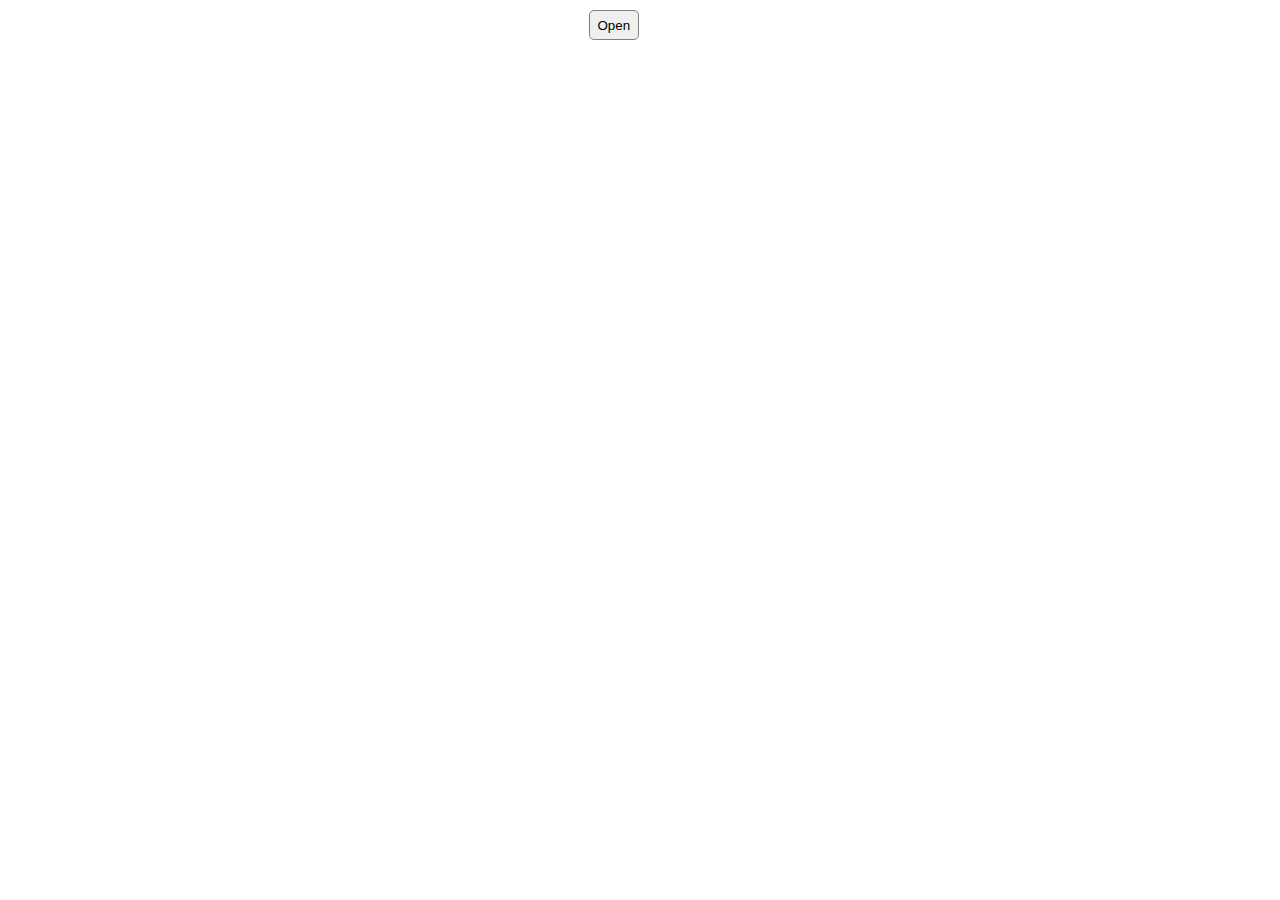
==== calculator.html @ 50366094 "Create calculator.html" ====
<!DOCTYPE html>
<html>
	<head>
    	<style>
          #calculator {
              background-color: lightgray;
              padding: 5px;
              padding-top: 0px;
              border-radius: 5px;
              width: 101px;
              position: absolute;
              top: 60px;
              margin: auto;
          }

          span {
              position: relative;
              left: 90px;
              cursor: pointer;
          }

          .calc-button {
              width: 22px;
              cursor: pointer;
              border: 1px solid gray;
              outline: none;
          }

          #open {
              width: 50px;
              height: 30px;
              border-radius: 5px;
              position: absolute;
              top: 10px;
              cursor: pointer;
              border: 1px solid gray;
              outline: none;
              left: 46%;
          }

          button:hover {
              background-color: lightgray;
              border: 1px solid gray;
          }

          input {
              width: 93px;
              margin-bottom: 3px;
          }
        </style>
    </head>
	<body>
        <button id="open">Open</button>
    <dialog id="calculator">
        <span>&times;</span>
        <input disabled="true">
        <br>
        <button class="calc-button">1</button>
        <button class="calc-button">2</button>
        <button class="calc-button">3</button>
        <button class="calc-button">4</button>
        <br>
        <button class="calc-button">5</button>
        <button class="calc-button">6</button>
        <button class="calc-button">7</button>
        <button class="calc-button">8</button>
        <br>
        <button class="calc-button">9</button>
        <button class="calc-button">0</button>
        <button class="calc-button">.</button>
        <button class="calc-button">+</button>
        <br>
        <button class="calc-button">-</button>
        <button style="padding-bottom:2px;" class="calc-button">(</button>
        <button style="padding-bottom:2px;" class="calc-button">)</button>
        <button class="calc-button">x</button>
        <br>
        <button class="calc-button">÷</button>
        <button class="calc-button">^</button>
   <button class="calc-button">√</button>
        <button class="calc-button">C</button>
        <button class="calc-button">=</button>
    </dialog>

    <script>
var button = document.getElementsByTagName("button");
var input = document.getElementsByTagName("input");

function onClickEvent(e) {
    input[0].value += e.target.firstChild.nodeValue;
}
for (var i = 1; i <= 15; i++) {
    button[i].addEventListener("click", onClickEvent)
}
button[16].addEventListener("click", function() {
    input[0].value += "*"
})
button[17].addEventListener("click", function() {
    input[0].value += "/"
})
button[18].addEventListener("click", function() {
    input[0].value += "**"
})
button[19].addEventListener('click', function () {
 input[0].value += 'Math.sqrt(';
})
button[20].addEventListener('click', function () {
 input[0].value = '';
});
button[21].addEventListener('click', function () {
 if (eval(input[0].value) !== undefined) {
   input[0].value = eval(input[0].value);
 }
});
var openBtn = document.getElementById("open");
openBtn.onclick = function() {
    document.getElementById("calculator").show();
}
var closeBtn = document.getElementsByTagName("span")[0];
closeBtn.onclick = function() {
    document.getElementById("calculator").close();
}
	
    </script>
</body>
</html>
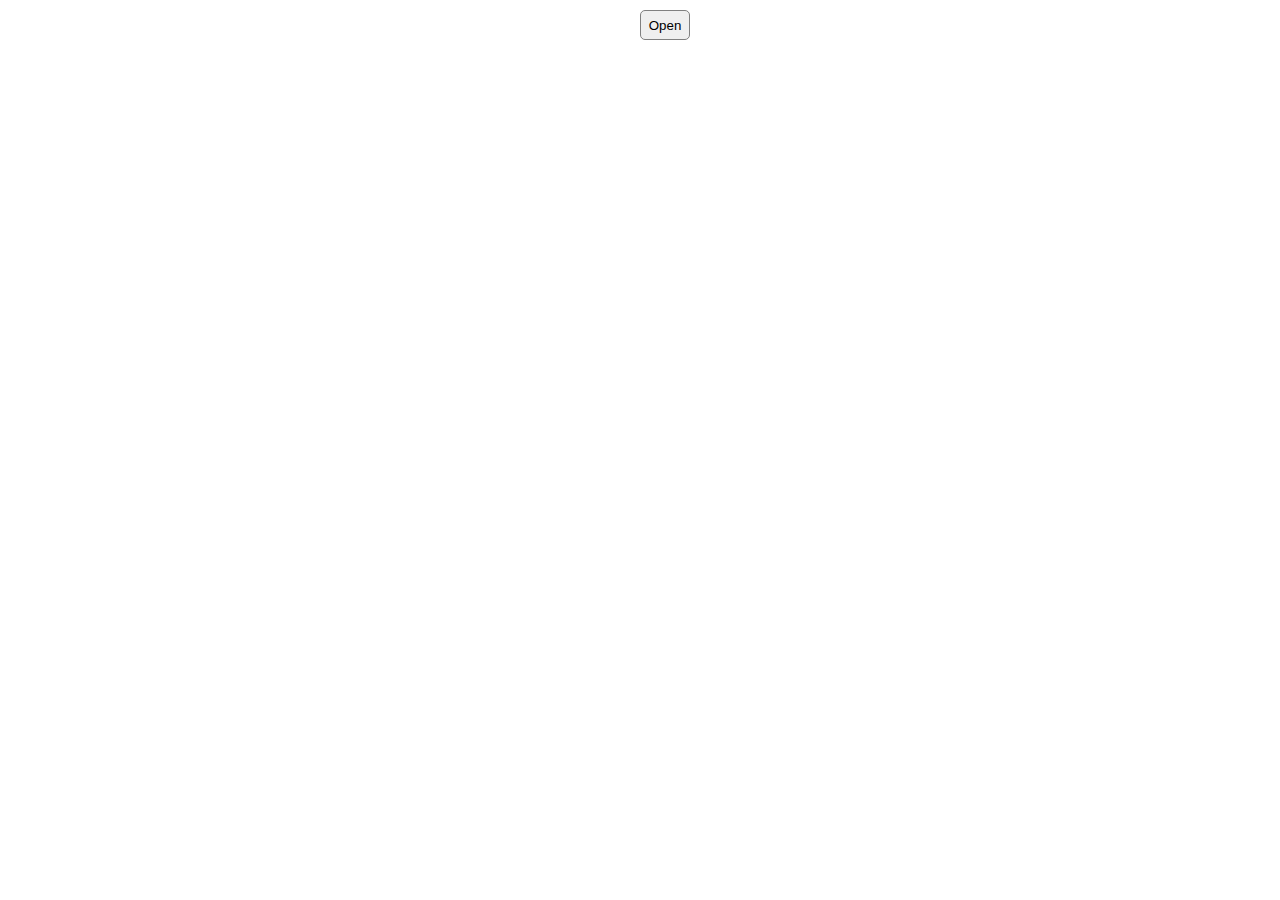
==== commit b3559b58: "Update calculator.html" ====
--- a/calculator.html
+++ b/calculator.html
@@ -35,7 +35,7 @@
               cursor: pointer;
               border: 1px solid gray;
               outline: none;
-              left: 46%;
+              left: 50%;
           }
 
           button:hover {
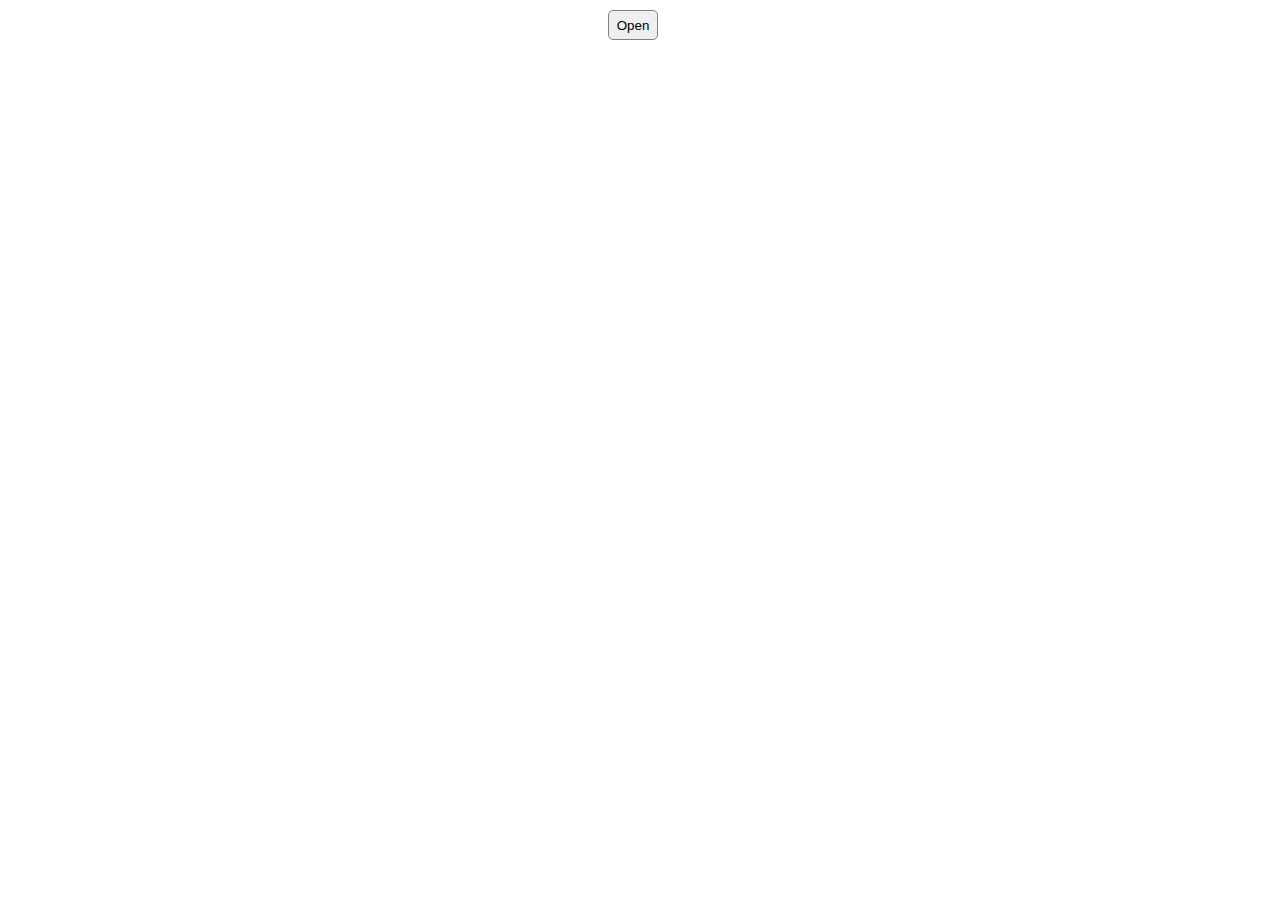
==== commit f09d3b9a: "Update calculator.html" ====
--- a/calculator.html
+++ b/calculator.html
@@ -35,7 +35,7 @@
               cursor: pointer;
               border: 1px solid gray;
               outline: none;
-              left: 50%;
+              left: 47.5%;
           }
 
           button:hover {
